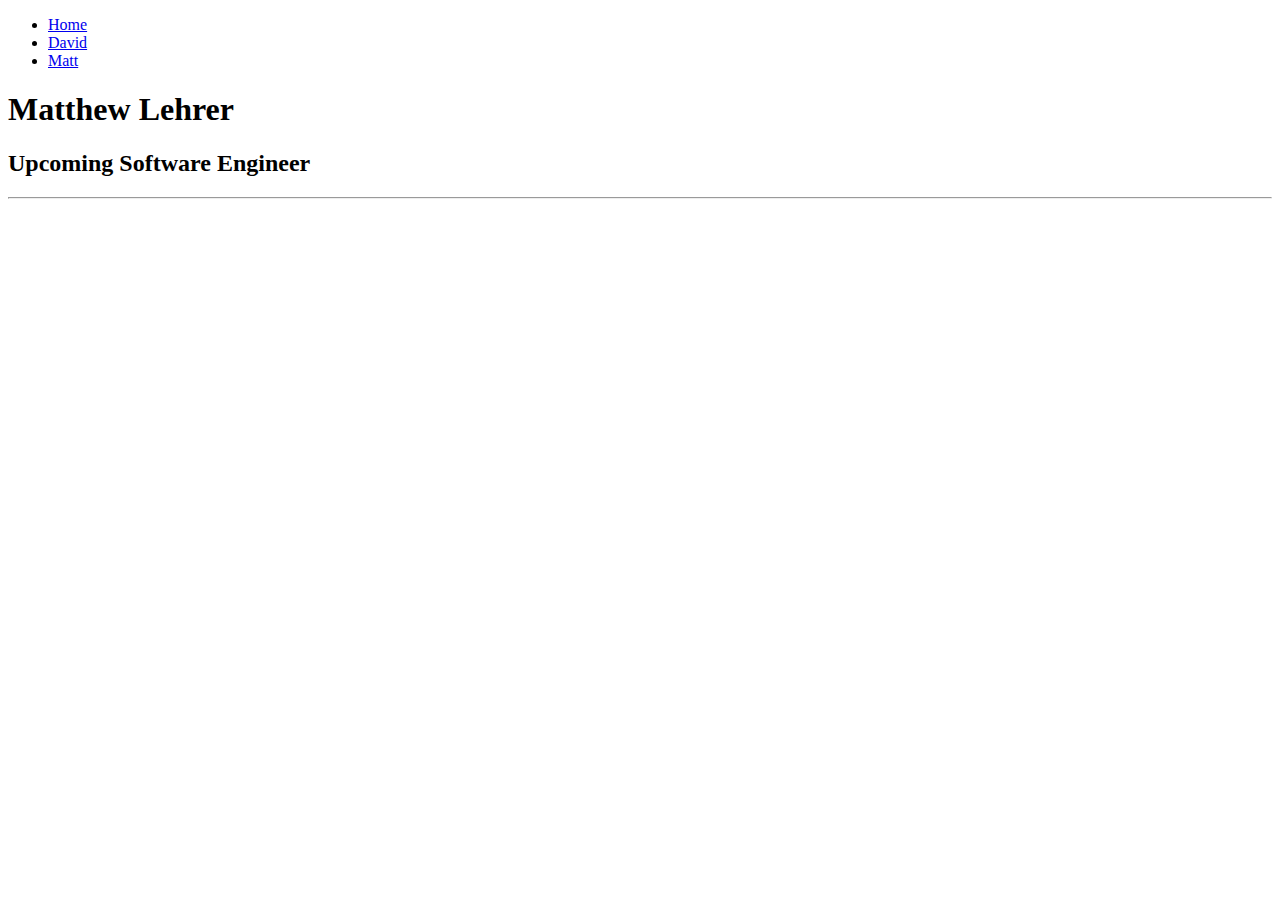
==== pages/matt.html @ ca3d1c85 "initial Commit" ====
<!DOCTYPE html>
<html>

<head>
  <meta charset="utf-8">
  <meta name="viewport" content="width=device-width">
  <title>Matt</title>
  <link href="./styles/matt.css" rel="stylesheet" type="text/css" />
</head>

<body>
  <nav class="nav">
    <ul id='pages'>
      <li><a href='../index.html'>Home</a></li>
      <li><a href='./pages/david.html'>David</a></li>
      <li><a href='./pages/matt.html'>Matt</a></li>
    </ul>
  </nav>

  <div class="header">
    <h1>Matthew Lehrer</h1>
    <h2>Upcoming Software Engineer</h2>
    <hr>
  </div>
  <div class="main-section">
    <p></p>
  </div>
</body>

</html>
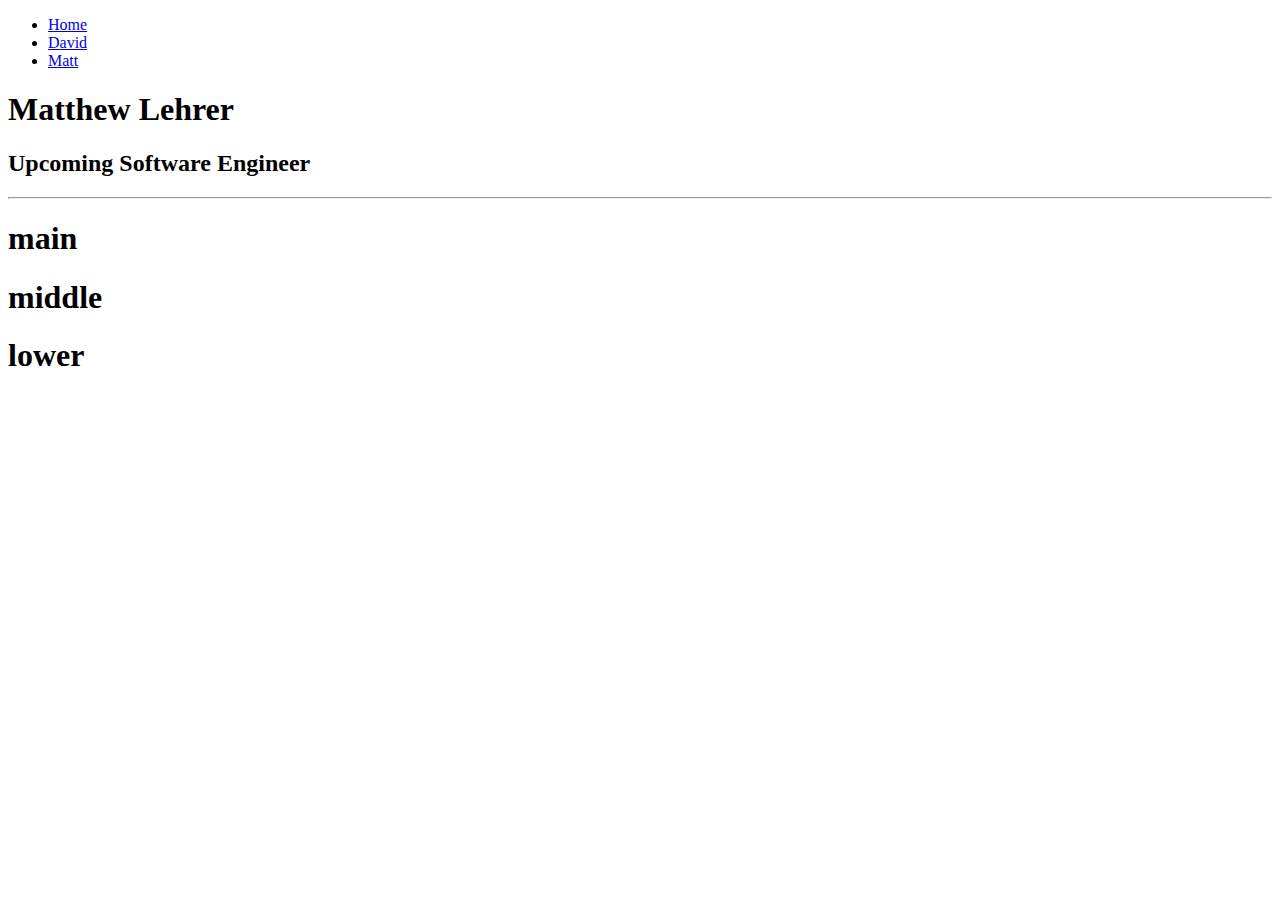
==== commit 63435e70: "Added to david.html" ====
--- a/pages/matt.html
+++ b/pages/matt.html
@@ -16,14 +16,25 @@
       <li><a href='./pages/matt.html'>Matt</a></li>
     </ul>
   </nav>
-
-  <div class="header">
-    <h1>Matthew Lehrer</h1>
-    <h2>Upcoming Software Engineer</h2>
-    <hr>
-  </div>
-  <div class="main-section">
-    <p></p>
+  <div class="wrapper">
+    <div class="header">
+      <!-- Life goals, current plans -->
+      <h1> Matthew Lehrer </h1>
+      <h2> Upcoming Software Engineer </h2>
+      <hr>
+    </div>
+    <!-- clickout section that will display a resume on a new window-->
+    <div class="main-section">
+      <h1>main</h1>
+    </div>
+    <!-- Life goals, current plans -->
+    <div class="middle section">
+      <h1>middle</h1>
+    </div>
+    <!-- will containt a clickout link, that will take to a project website -->
+    <div class="lower section">
+      <h1>lower</h1>
+    </div>
   </div>
 </body>
 
